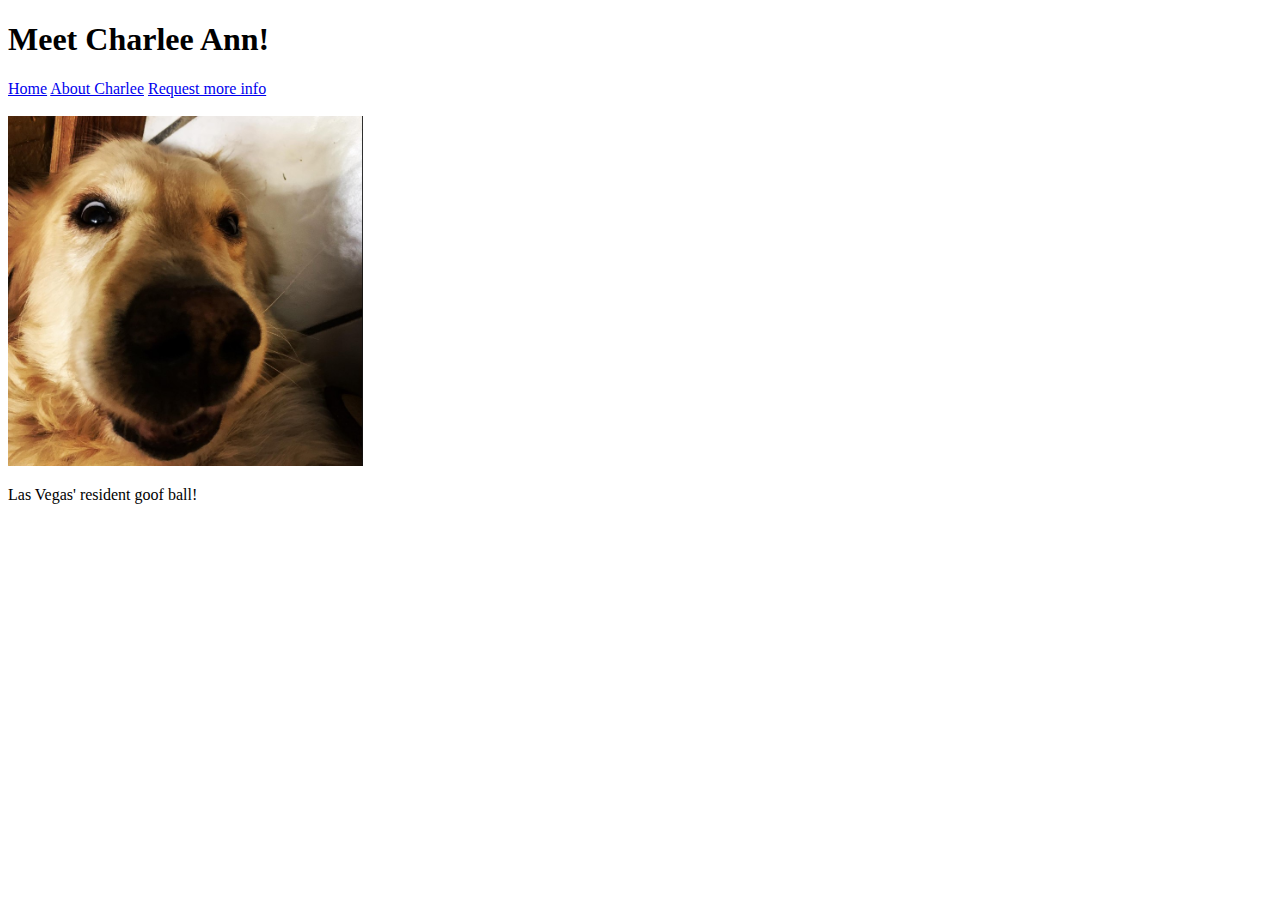
==== Coding_Assignment/index.html @ 77372f54 "first commit" ====
<!DOCTYPE html>
<html lang="en">
<head>
    <meta charset="UTF-8">
    <meta http-equiv="X-UA-Compatible" content="IE=edge">
    <meta name="viewport" content="width=device-width, initial-scale=1.0">
    <title>Charlee Ann</title>
</head>
<body>

    <h1>Meet Charlee Ann!</h1>

    <div>
        <a href="index.html">Home</a>
        <a href="about.html">About Charlee</a>
        <a href="contact.html">Request more info</a>
    </div><br>

    <img height="350px" src="Charlee2.jpg" alt="Charlee"><br>
    <p>Las Vegas' resident goof ball!</p>
    
</body>
</html>
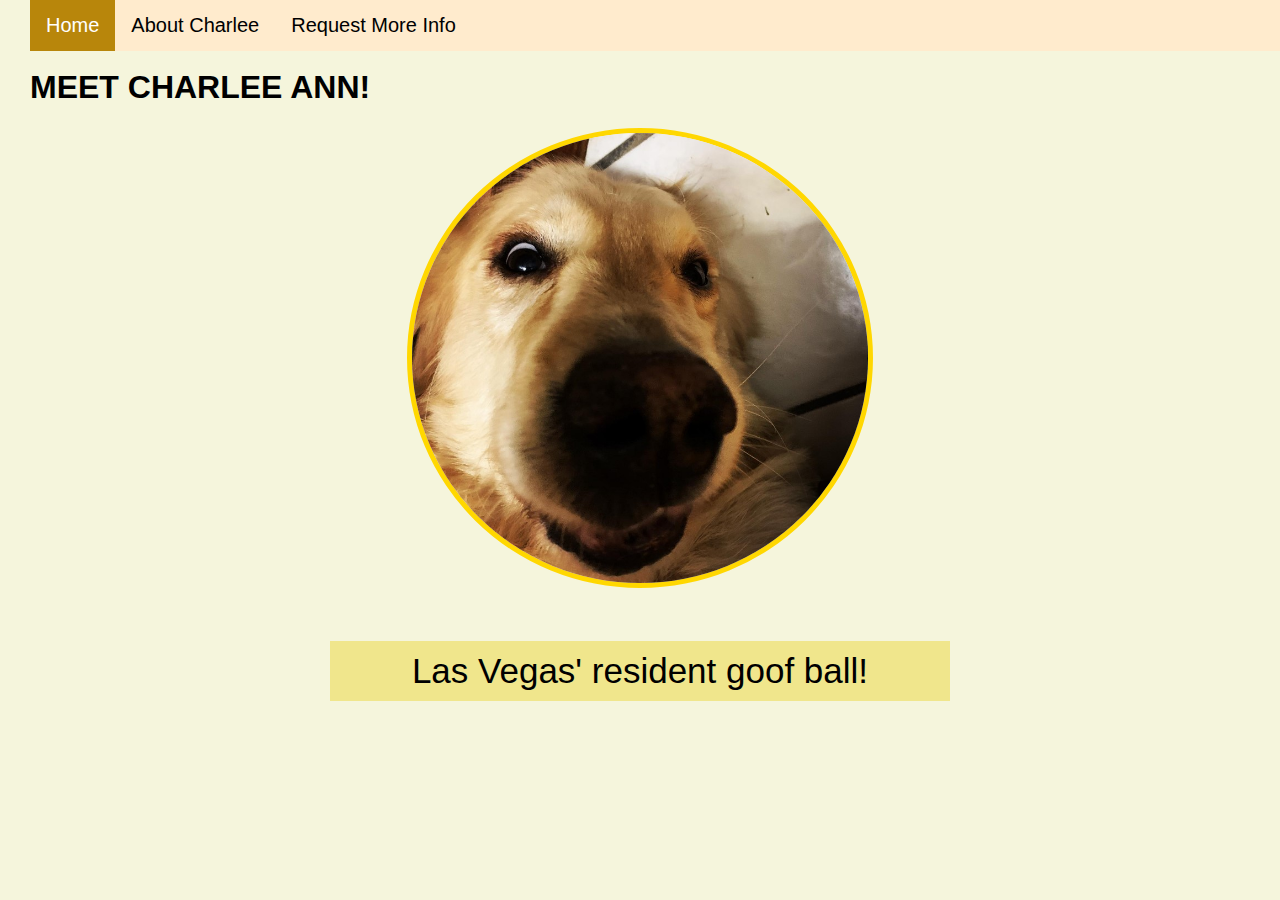
==== commit f632be0c: "finishing" ====
--- a/Coding_Assignment/index.html
+++ b/Coding_Assignment/index.html
@@ -5,19 +5,21 @@
     <meta http-equiv="X-UA-Compatible" content="IE=edge">
     <meta name="viewport" content="width=device-width, initial-scale=1.0">
     <title>Charlee Ann</title>
+    <link rel="stylesheet" href="styles.css">
+    <link rel="icon" type="image/x-icon" href="resources/favicon.ico">
 </head>
 <body>
 
-    <h1>Meet Charlee Ann!</h1>
-
-    <div>
-        <a href="index.html">Home</a>
+    <div class="topnav">
+        <a class="active" href="index.html">Home</a>
         <a href="about.html">About Charlee</a>
-        <a href="contact.html">Request more info</a>
+        <a class="" href="contact.html">Request more info</a>
     </div><br>
 
-    <img height="350px" src="Charlee2.jpg" alt="Charlee"><br>
-    <p>Las Vegas' resident goof ball!</p>
+    <h1 class="header-1">Meet Charlee Ann!</h1>
+
+    <img src="resources/Charlee2.jpg" alt="Charlee" class="center"><br>
+    <p id="home-para">Las Vegas' resident goof ball!</p>
     
 </body>
 </html>--- a/Coding_Assignment/styles.css
+++ b/Coding_Assignment/styles.css
@@ -0,0 +1,159 @@
+body {
+    background-color: beige;
+    margin: 30px 30px 30px 30px;
+    font-family: Arial, Helvetica, sans-serif;
+}
+
+img {
+    border-radius: 50%;
+}
+
+img:hover {
+    animation: shake 0.5s;
+    animation-iteration-count: infinite;
+}
+
+.center {
+    height: 450px;
+    display: block;
+    margin-left: auto;
+    margin-right: auto;
+    border: solid 5px gold; 
+}
+
+@keyframes shake {
+    0% { transform: translate(1px, 1px) rotate(0deg); }
+    10% { transform: translate(-1px, -2px) rotate(-1deg); }
+    20% { transform: translate(-3px, 0px) rotate(1deg); }
+    30% { transform: translate(3px, 2px) rotate(0deg); }
+    40% { transform: translate(1px, -1px) rotate(1deg); }
+    50% { transform: translate(-1px, 2px) rotate(-1deg); }
+    60% { transform: translate(-3px, 1px) rotate(0deg); }
+    70% { transform: translate(3px, 1px) rotate(-1deg); }
+    80% { transform: translate(-1px, -1px) rotate(1deg); }
+    90% { transform: translate(1px, 2px) rotate(0deg); }
+    100% { transform: translate(1px, -2px) rotate(-1deg); }
+  }
+
+  .header-1 {
+    text-transform: uppercase;
+}
+
+.topnav {
+    background-color: blanchedalmond;
+    overflow: hidden;
+    text-transform: capitalize;
+    position: fixed;
+    top: 0;
+    width: 100%;
+}
+
+.topnav a {
+    float: left;
+    display: block;
+    color:black;
+    text-align: center;
+    padding: 14px 16px;
+    text-decoration: none;
+    font-size: 20px;
+    
+}
+
+.topnav a:hover {
+    background-color: goldenrod;
+    color: white;
+}
+
+.topnav a.active {
+    background-color: darkgoldenrod;
+    color: white;
+}
+
+#home-para {
+    color: black;
+    text-align: center;
+    text-decoration: none;
+    font-size: 35px;
+    background-color: khaki;
+    margin-left: 300px;
+    margin-right: 300px;
+    padding-top: 10px;
+    padding-bottom: 10px;
+}
+
+table {
+    border-collapse: collapse;
+    width: 75%;
+    margin-left: auto;
+    margin-right: auto;
+}
+
+th, td {
+    padding: 8px;
+    text-align: center ;
+    border-bottom: 1px solid black;
+}
+
+td:last-child:hover {
+    background-color: burlywood;
+}
+
+#box-model {
+    padding: 20px;
+    border-style: solid;
+    border-width: 3px;
+    background-color: blanchedalmond;
+}
+
+.header-2 {
+    text-transform: capitalize;
+}
+
+.header-3 {
+    text-align: center;
+    text-decoration: underline;
+}
+
+input[type=text],select,textarea {
+    width: 100%;
+    padding: 15px;
+    border: 1px solid black;
+    border-radius: 4px;
+    box-sizing: border-box;
+    margin-top: 15px;
+    margin-bottom: 15px;
+    resize: vertical;
+}
+
+#question-box {
+    height: 200px;
+}
+
+input[type=submit] {
+    background-color: darkgoldenrod;
+    color: white;
+    padding: 12px 20px;
+    border: none;
+    border-radius: 4px;
+    cursor: pointer;
+}
+
+input[type=submit]:hover {
+    background-color: goldenrod;
+  }
+
+.container {
+  border-radius: 5px;
+  padding: 20px;
+}
+
+
+.about {
+    border: 1px dashed gray;
+    padding: 4px;
+    font-size: 20px;
+}
+
+li {
+    padding: 5px;
+}